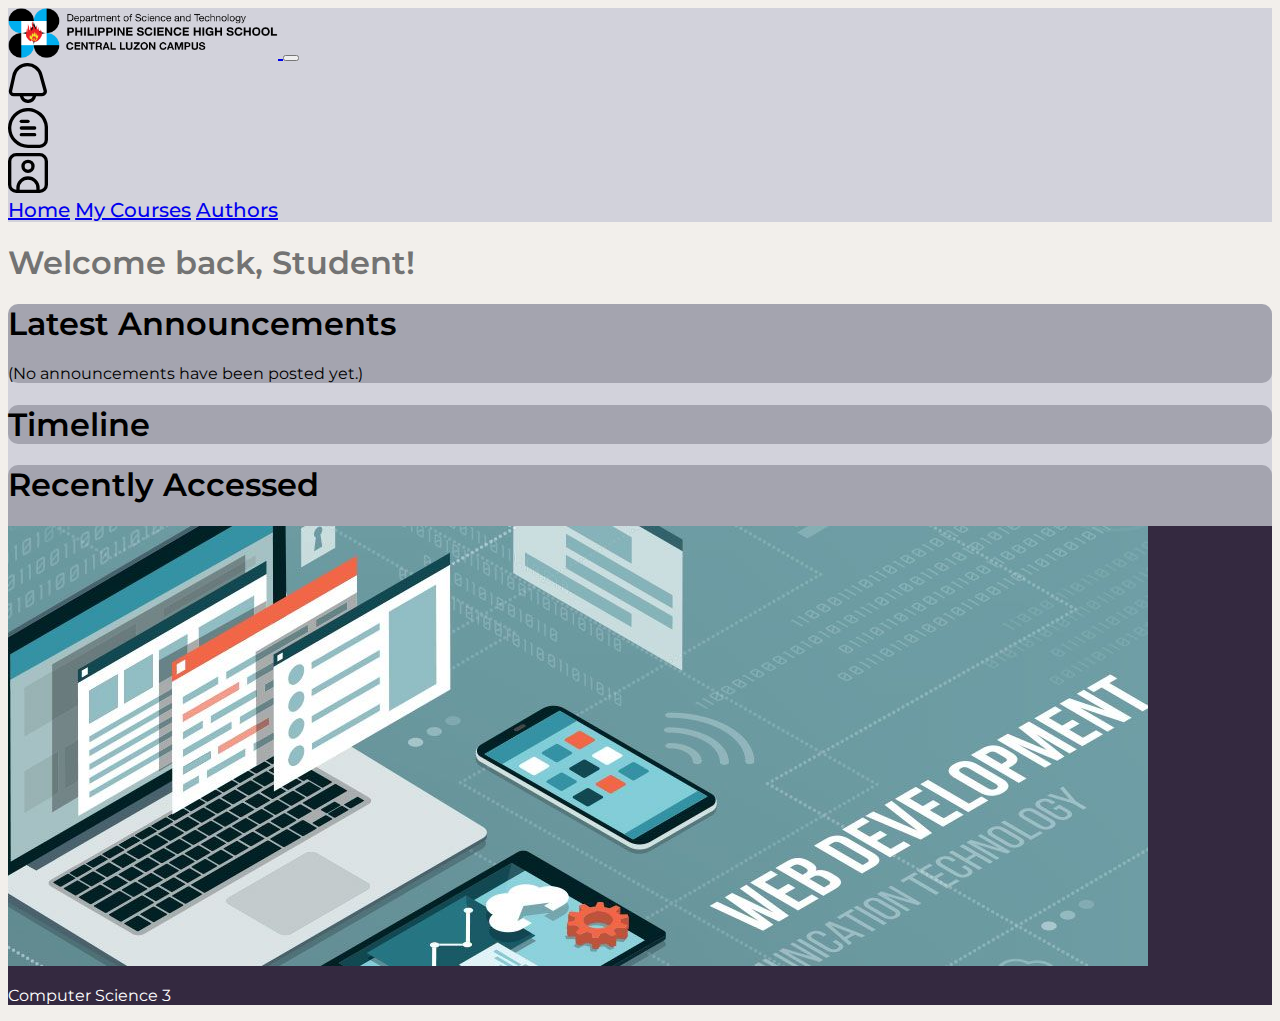
==== index.html @ 048b5a2d "Make dashboard as home page if logged in" ====
<!DOCTYPE html>

<html lang="en">
    <head>
        <meta charset="utf-8">
        <meta name="viewport" content="width=device-width, initial-scale=1">
        <title>PSHS Knowledge Hub - CLC</title>
        <link href="https://cdn.jsdelivr.net/npm/bootstrap@5.3.0-alpha1/dist/css/bootstrap.min.css" rel="stylesheet" integrity="sha384-GLhlTQ8iRABdZLl6O3oVMWSktQOp6b7In1Zl3/Jr59b6EGGoI1aFkw7cmDA6j6gD" crossorigin="anonymous">
        <style>
            @import url('https://fonts.googleapis.com/css2?family=Montserrat:wght@400;500;600&display=swap');

            body {
                background-color: #f2efeb;
                padding: 0 !important;
                font-family: 'Montserrat', sans-serif;
            }
            nav {
                background-color: #d2d2db ;
                font-size: 20px;
                font-weight: 500;
            }
            /* Start for Dashboard only */
            h1 {
                font-weight: 600;
            }
            .card {
                background-color: #342940 !important;
                color: white;
            }
            #welcome {
                color: #737373;
            }
            #main {
                background-color: #d2d2db;
                border-radius: 20px;
            }
            .db-container {
                background-color: #a4a4af;
                border-radius: 10px;
            }
            @media only screen and (max-width: 768px) {
                .navbar-brand {
                    display: none;
                }
            } 
        </style>
    </head>
    <body class="container-fluid">
        <header>
            <nav class="navbar navbar-expand-lg">
                <div class="container-fluid">
                    <a class="navbar-brand" href="./">
                        <img src="./img/pshs.png" alt="PSHS-CLC" width="270" height="50">
                    </a>
                    <button class="navbar-toggler" type="button" data-bs-toggle="collapse" data-bs-target="#navbarNavAltMarkup" aria-controls="navbarNavAltMarkup" aria-expanded="false" aria-label="Toggle navigation">
                        <span class="navbar-toggler-icon"></span>
                    </button>
                    <div class="navbar-nav order-lg-2">
                        <div class="row">
                            <div class="col">
                                <a href="#" class="nav-link">
                                    <img src="./img/notifications.svg" alt="" width="40" height="40">
                                </a>
                            </div>
                            <div class="col">
                                <a href="#" class="nav-link">
                                    <img src="./img/chat.svg" alt="" width="40" height="40">
                                </a>
                            </div>
                            <div class="col">
                                <a href="#" class="nav-link">
                                    <img src="./img/account.svg" alt="" width="40" height="40">
                                </a>
                            </div>
                        </div>
                    </div>
                    <div class="collapse navbar-collapse" id="navbarNavAltMarkup">
                        <div class="navbar-nav">
                            <a class="nav-link active" aria-current="page" href="#">Home</a>
                            <a class="nav-link" href="#">My Courses</a>
                            <a class="nav-link" href="#">Authors</a>
                        </div>
                    </div>
                </div>
            </nav>
        </header>
        <article class="container-fluid">
            <h1 id="welcome">Welcome back, Student!</h1>
            <div id="main" class="container-fluid p-2">
                <div class="">
                    <div class="db-container m-3 p-3">
                        <h1>Latest Announcements</h1>
                        <p class="fs-4">(No announcements have been posted yet.)</p>
                    </div>
                </div>
                <div class="row">
                    <div class="col-sm-6">
                        <div class="db-container m-3 p-3">
                            <h1>Timeline</h1>
                        </div>
                    </div>
                    <div class="col-sm-6">
                        <div class="db-container m-3 p-3">
                            <h1>Recently Accessed</h1>
                            <div class="card p-0 m-5">
                                <img src="./img/cs3.jpg" alt="" class="card-img-top">
                                <div class="card-body">
                                    <p class="card-text fs-2">Computer Science 3</p>
                                </div>
                            </div>
                        </div>
                    </div>
                </div>
            </div>
        </article>
        <script src="https://cdn.jsdelivr.net/npm/bootstrap@5.3.0-alpha1/dist/js/bootstrap.bundle.min.js" integrity="sha384-w76AqPfDkMBDXo30jS1Sgez6pr3x5MlQ1ZAGC+nuZB+EYdgRZgiwxhTBTkF7CXvN" crossorigin="anonymous"></script>
    </body>
</html>
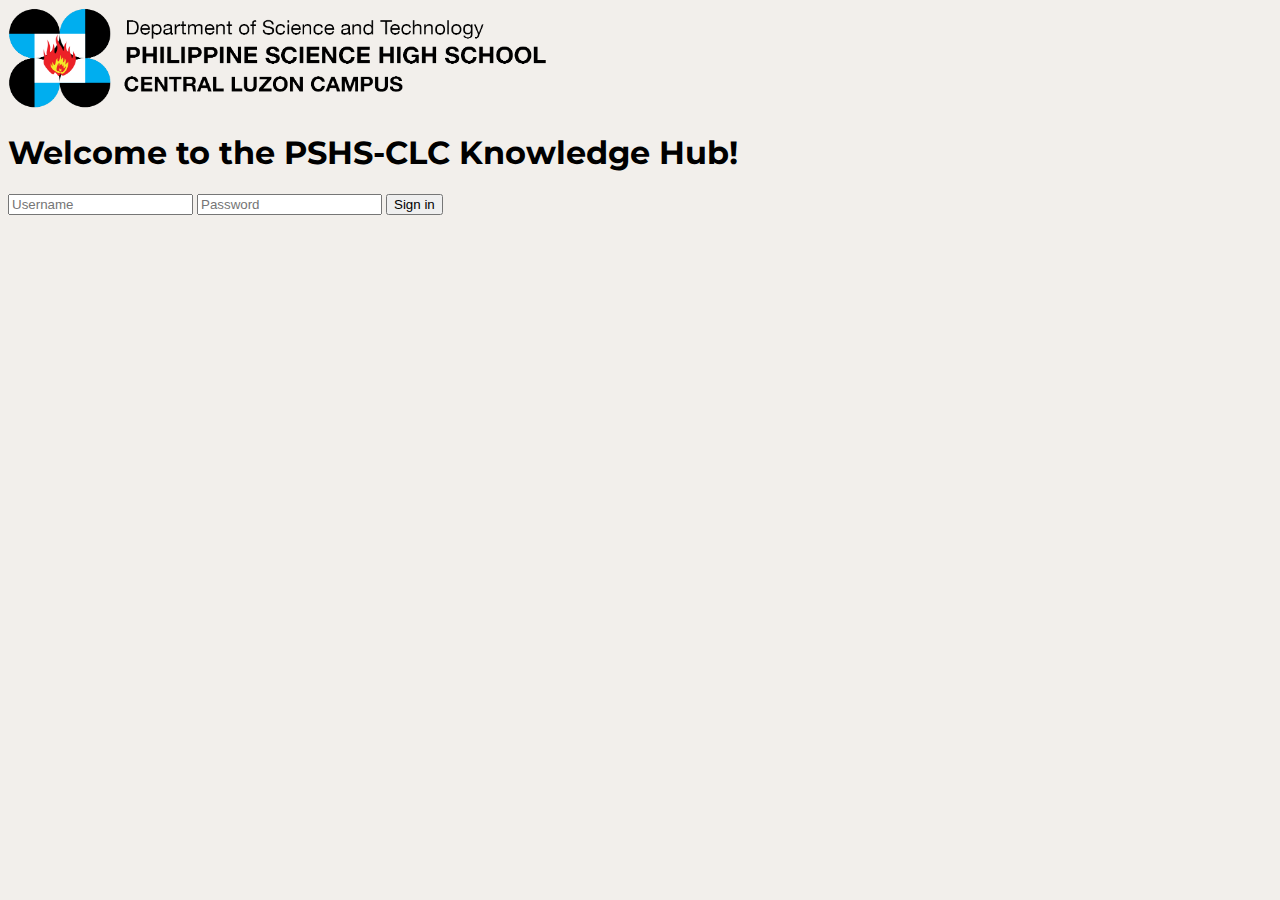
==== commit 87932a58: "Add login page, make use of cookies" ====
--- a/index.html
+++ b/index.html
@@ -113,6 +113,7 @@
                 </div>
             </div>
         </article>
+        <script src="./loginvalid.js"></script>
         <script src="https://cdn.jsdelivr.net/npm/bootstrap@5.3.0-alpha1/dist/js/bootstrap.bundle.min.js" integrity="sha384-w76AqPfDkMBDXo30jS1Sgez6pr3x5MlQ1ZAGC+nuZB+EYdgRZgiwxhTBTkF7CXvN" crossorigin="anonymous"></script>
     </body>
 </html>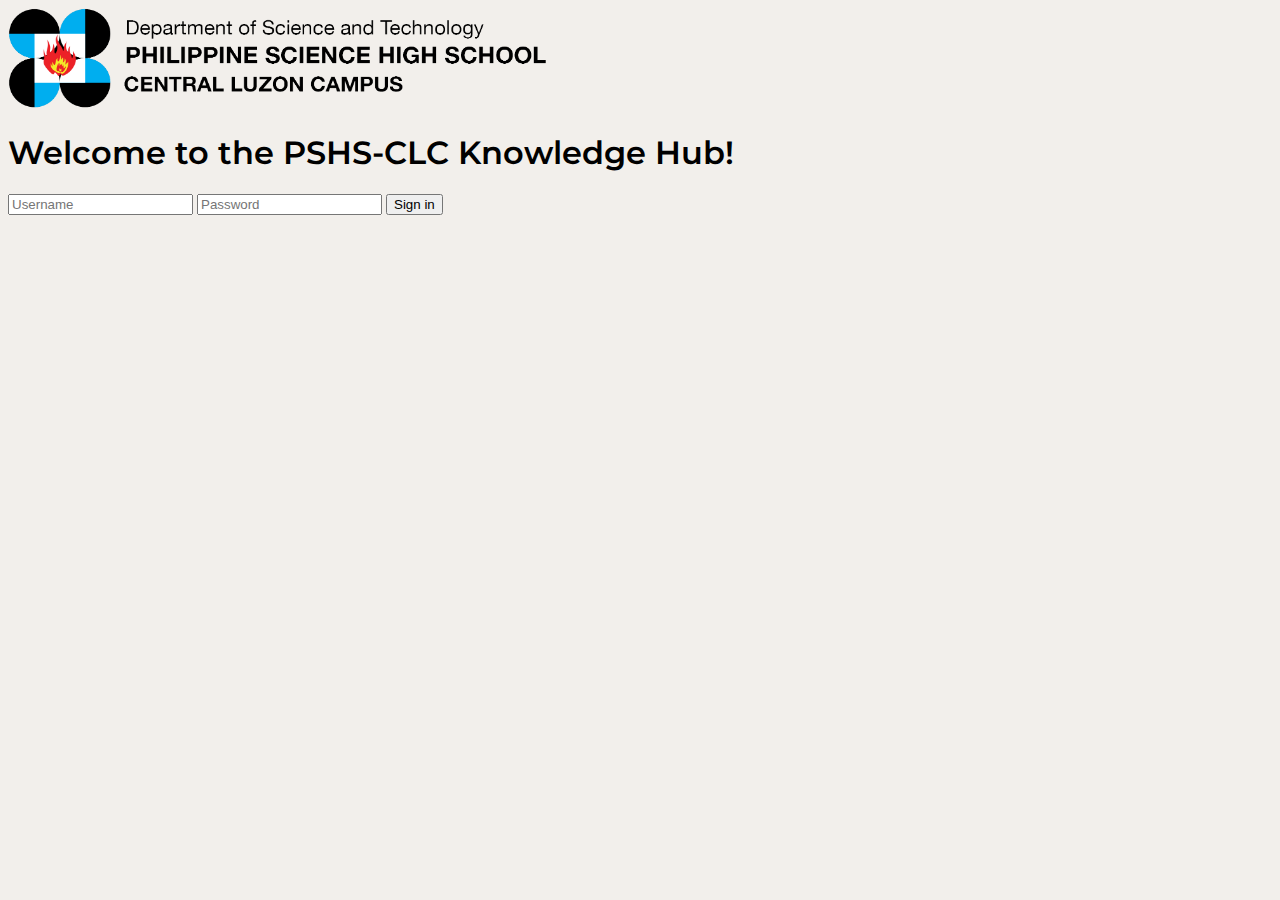
==== commit 7a2229e1: "i tjink i did courses page idk and i changed stuff" ====
--- a/index.html
+++ b/index.html
@@ -6,6 +6,7 @@
         <meta name="viewport" content="width=device-width, initial-scale=1">
         <title>PSHS Knowledge Hub - CLC</title>
         <link href="https://cdn.jsdelivr.net/npm/bootstrap@5.3.0-alpha1/dist/css/bootstrap.min.css" rel="stylesheet" integrity="sha384-GLhlTQ8iRABdZLl6O3oVMWSktQOp6b7In1Zl3/Jr59b6EGGoI1aFkw7cmDA6j6gD" crossorigin="anonymous">
+        <link href="./css/styles.css" rel="stylesheet">
         <style>
             @import url('https://fonts.googleapis.com/css2?family=Montserrat:wght@400;500;600&display=swap');
 
@@ -20,19 +21,13 @@
                 font-weight: 500;
             }
             /* Start for Dashboard only */
-            h1 {
-                font-weight: 600;
-            }
+            
             .card {
                 background-color: #342940 !important;
                 color: white;
             }
             #welcome {
                 color: #737373;
-            }
-            #main {
-                background-color: #d2d2db;
-                border-radius: 20px;
             }
             .db-container {
                 background-color: #a4a4af;
@@ -58,6 +53,14 @@
                     <div class="navbar-nav order-lg-2">
                         <div class="row">
                             <div class="col">
+                                <button class="btn" type="button" data-bs-toggle="collapse" data-bs-target="#collapseExample" aria-expanded="false" aria-controls="collapseExample">
+                                    <img src="./img/account.svg" alt="" width="40" height="40">
+                                </button>
+                                <div class="collapse" id="collapseExample">
+                                    <button class="btn btn-secondary" type="button" onclick="logout()">Log out</button>
+                                </div>
+                            </div>
+                            <div class="col">
                                 <a href="#" class="nav-link">
                                     <img src="./img/notifications.svg" alt="" width="40" height="40">
                                 </a>
@@ -67,18 +70,13 @@
                                     <img src="./img/chat.svg" alt="" width="40" height="40">
                                 </a>
                             </div>
-                            <div class="col">
-                                <a href="#" class="nav-link">
-                                    <img src="./img/account.svg" alt="" width="40" height="40">
-                                </a>
-                            </div>
                         </div>
                     </div>
                     <div class="collapse navbar-collapse" id="navbarNavAltMarkup">
                         <div class="navbar-nav">
-                            <a class="nav-link active" aria-current="page" href="#">Home</a>
-                            <a class="nav-link" href="#">My Courses</a>
-                            <a class="nav-link" href="#">Authors</a>
+                            <a class="nav-link active" aria-current="page" href="./">Home</a>
+                            <a class="nav-link" href="./courses.html">My Courses</a>
+                            <a class="nav-link" href="./authors.html">Authors</a>
                         </div>
                     </div>
                 </div>
@@ -86,8 +84,8 @@
         </header>
         <article class="container-fluid">
             <h1 id="welcome">Welcome back, Student!</h1>
-            <div id="main" class="container-fluid p-2">
-                <div class="">
+            <main class="container-fluid p-2">
+                <div c  lass="">
                     <div class="db-container m-3 p-3">
                         <h1>Latest Announcements</h1>
                         <p class="fs-4">(No announcements have been posted yet.)</p>
@@ -111,9 +109,9 @@
                         </div>
                     </div>
                 </div>
-            </div>
+            </main>
         </article>
-        <script src="./loginvalid.js"></script>
-        <script src="https://cdn.jsdelivr.net/npm/bootstrap@5.3.0-alpha1/dist/js/bootstrap.bundle.min.js" integrity="sha384-w76AqPfDkMBDXo30jS1Sgez6pr3x5MlQ1ZAGC+nuZB+EYdgRZgiwxhTBTkF7CXvN" crossorigin="anonymous"></script>
+        <script src="./login.js"></script>
+        <script src="https://cdn.jsdelivr.net/npm/bootstrap@5.3.0-alpha1/dist/js/bootstrap.bundle.min.js" integrity="sha384-w76AqPfDkMBDXo30jS1Sgez6pr3x5MlQ1ZAGC+nuZB+EYdgRZgiwxhTBTkF7CXvN" crossorigin="anonymous"></script>    
     </body>
 </html>--- a/css/styles.css
+++ b/css/styles.css
@@ -0,0 +1,24 @@
+@import url('https://fonts.googleapis.com/css2?family=Montserrat:wght@400;500;600&display=swap');
+
+body {
+    background-color: #f2efeb;
+    padding: 0 !important;
+    font-family: 'Montserrat', sans-serif;
+}
+nav {
+    background-color: #d2d2db ;
+    font-size: 20px;
+    font-weight: 500;
+}
+main {
+    background-color: #d2d2db;
+    border-radius: 20px;
+}
+h1 {
+    font-weight: 600;
+}
+@media only screen and (max-width: 768px) {
+    .navbar-brand {
+        display: none;
+    }
+} 